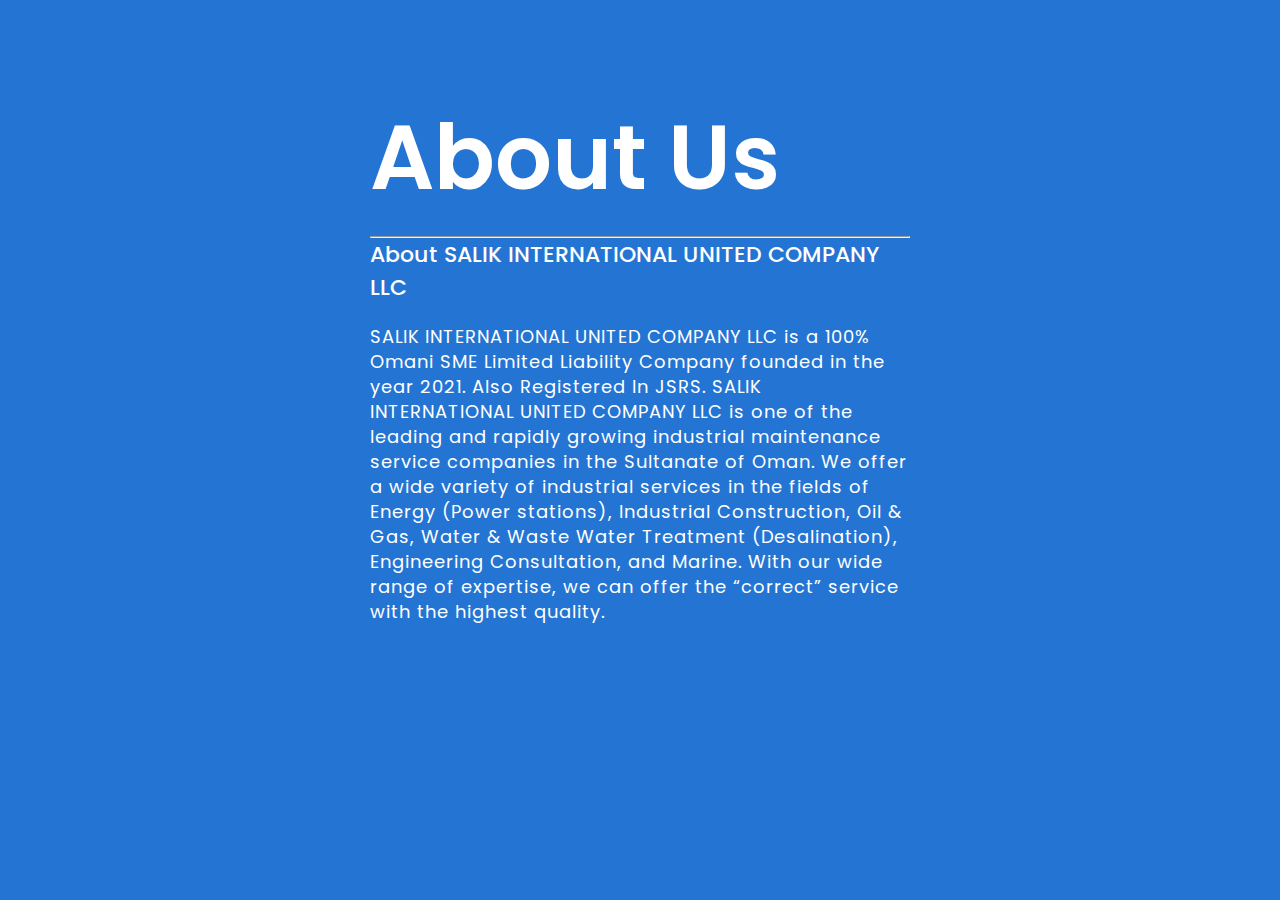
==== about.html @ f496d92f "ADDED ABOUT US PAGE" ====
<!DOCTYPE html>
<!-- Coding By CodingNepal - codingnepalweb.com -->
<html lang="en">
<head>
  <meta charset="UTF-8">
  <meta name="viewport" content="width=device-width, initial-scale=1.0">
  <meta http-equiv="X-UA-Compatible" content="ie=edge">
 <title> An About Us Page | CoderGirl </title>
  <!---Custom Css File!--->
  <link rel="stylesheet" href="about.css">
</head>
<body>
  <section class="about-us">
    <div class="about">
     
      <div class="text">
        <h2>About Us</h2><hr>
        <h5>About SALIK INTERNATIONAL UNITED COMPANY LLC </h5>
          <p>SALIK INTERNATIONAL UNITED COMPANY LLC is a 100% Omani SME Limited Liability Company founded in the year 2021. Also Registered In JSRS.  SALIK INTERNATIONAL UNITED COMPANY LLC is one of the leading and rapidly growing industrial maintenance service companies in the Sultanate of Oman. We offer a wide variety of industrial services in the fields of Energy (Power stations), Industrial Construction, Oil & Gas, Water & Waste Water Treatment (Desalination), Engineering Consultation, and Marine. With our wide range of expertise, we can offer the “correct” service with the highest quality.</p>
        <div class="data">
        
        </div>
      </div>
    </div>
  </section>
</body>
</html>
---- about.css ----
@import url('https://fonts.googleapis.com/css2?family=Poppins:wght@200;300;400;500&display=swap');
*{
  margin: 0;
  padding: 0;
  box-sizing: border-box;
  font-family: 'Poppins', sans-serif;
  color: white;
}
.about-us{
  height: 100vh;
  width: 100%;
  padding: 90px 0;
  background: #2475d3;
}
.pic{
  height: auto;
  width:  302px;
}
.about{
  width: 1130px;
  max-width: 85%;
  margin: 0 auto;
  display: flex;
  align-items: center;
  justify-content: space-around;
}
.text{
  width: 540px;
}
.text h2{
  font-size: 90px;
  font-weight: 600;
  margin-bottom: 10px;

}
.text h5{
  font-size: 22px;
  font-weight: 500;
  margin-bottom: 20px;
}
span{
  color: #4070f4;
}
.text p{
  font-size: 18px;
  line-height: 25px;
  letter-spacing: 1px;
}
.data{
  margin-top: 30px;
}
.hire{
  font-size: 18px;
  background: #4070f4;
  color: #2c75d4;
  text-decoration: none;
  border: none;
  padding: 8px 25px;
  border-radius: 6px;
  transition: 0.5s;
}
.hire:hover{
  background: #000;
  border: 1px solid #4070f4;
}
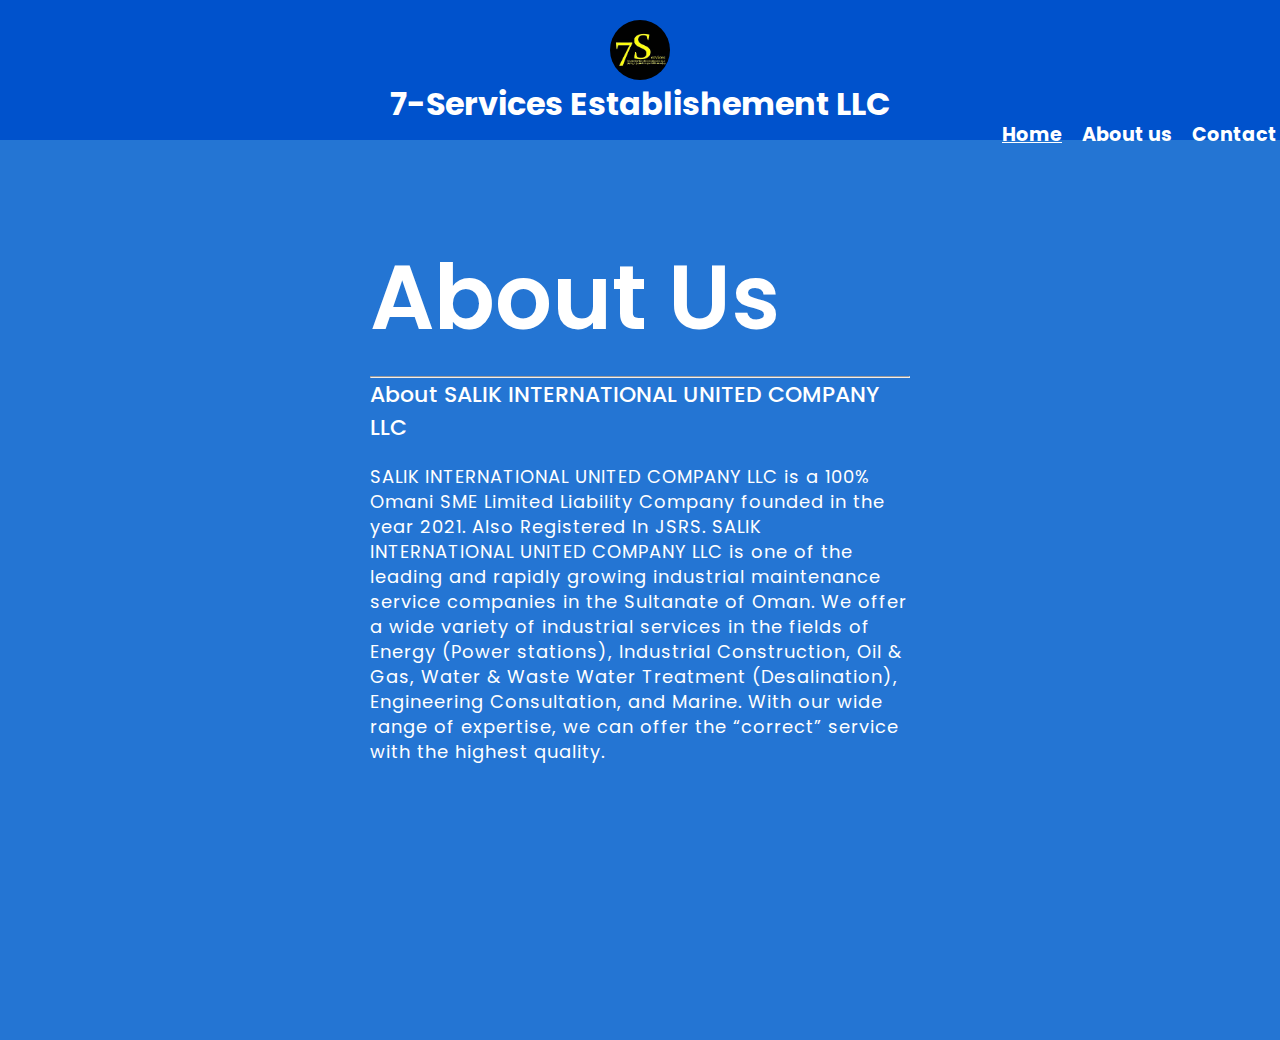
==== commit 4af411f5: "Did all the changes" ====
--- a/about.html
+++ b/about.html
@@ -8,8 +8,29 @@
  <title> An About Us Page | CoderGirl </title>
   <!---Custom Css File!--->
   <link rel="stylesheet" href="about.css">
+  <link rel="stylesheet" href="header.css">
 </head>
 <body>
+
+      <!-- Header section with logo and navigation menu -->
+      <header>
+        <div class="container">
+            <div class="logo">
+                <!-- Replace the text logo with the required theme -->
+                <img src="images/company-logo/logo.png" alt="7-SE" class="logo-image">
+                <h1 class="gold-text">7-Services Establishement LLC</h1>
+            </div>
+            <nav>
+                <!-- Navigation menu with links to other pages -->
+                <ul>
+                    <li><a href="index.html" class="active">Home</a></li>
+                    <li><a href="about.html">About us</a></li>
+                    <li><a href="contact.html">Contact</a></li>
+                </ul>
+            </nav>
+        </div>
+        </header>
+
   <section class="about-us">
     <div class="about">
      
--- a/header.css
+++ b/header.css
@@ -0,0 +1,53 @@
+/* Header styles */
+header {
+    background: #0052cc;
+    padding: 20px 0;
+    text-align: center;
+    box-shadow: 0 2px 5px rgba(0, 0, 0, 0.1);
+}
+
+/* Logo image styles */
+.logo img.logo-image {
+    height: 60px; /* Adjust as needed */
+    width: 60px; /* Make width and height equal for a perfect circle */
+    border-radius: 50%; /* This creates the round shape */
+    object-fit: cover; /* Ensures the image covers the area without being distorted */
+    display: block; /* To display the image as a block-level element */
+    margin: 0 auto; /* Centers the logo in the container */
+}
+
+/* The logo */
+.logo {
+    height: 100px;
+}
+
+
+/* Navigation styles */
+nav {
+    float: right;
+}
+
+nav ul {
+    list-style-type: none;
+    margin: 0;
+    padding: 0;
+}
+
+nav ul li {
+    margin-left: 10px;
+    display: inline;
+    padding: 3px;
+    margin-bottom: 4px;
+    font-size: larger;
+}
+
+nav a {
+    color: white;
+    text-decoration: none;
+    font-weight: bold;
+}
+
+nav a.active,
+nav a:hover {
+    text-decoration: underline;
+}
